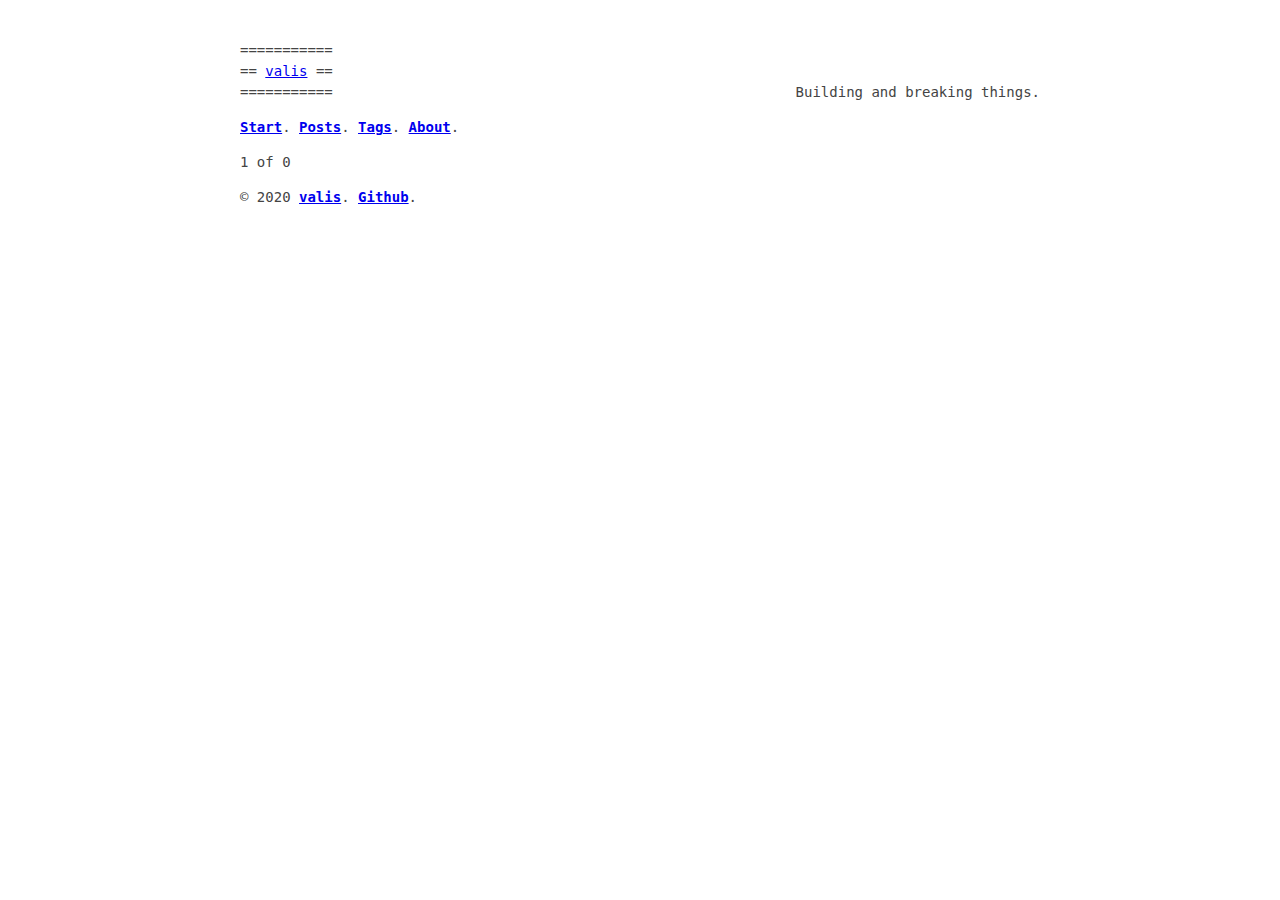
==== index.html @ dd1867c4 "Initial commit. Add about page." ====
<!DOCTYPE html>
<html lang="en-us">
<head>
	<meta name="generator" content="Hugo 0.76.5" />
	<meta charset="UTF-8">
	<meta name="viewport" content="width=device-width, initial-scale=1">
	<meta http-equiv="X-UA-Compatible" content="IE=edge">
	<style type=text/css>body{font-family:monospace;}</style>
	<title>valis</title>
	
	
	<link rel="stylesheet" href="/css/style.css">
	
	<link rel="alternate" type="application/rss+xml" href="/index.xml" title="valis">
</head>
<body>
	<header>
	===========<br>
	== <a href="http://val-is.github.io/">valis</a> ==<br>
	===========
	<div style="float: right;">Building and breaking things.</div><br>
	<p>
	<nav>
			<a href="/"><b>Start</b></a>.
			
			
			<a href="/posts/"><b>Posts</b></a>.
			
			<a href="/tags/"><b>Tags</b></a>.
			
			<a href="/about/"><b>About</b></a>.
			
	</nav>
	</p>
	
</header>

	
	<main>
		
		
		<div>

1 of 0

</div>

	</main>

	<footer>
	<p>&copy; 2020 <a href="http://val-is.github.io/"><b>valis</b></a>.
	<a href="https://github.com/val-is"><b>Github</b></a>.
	</p>
</footer>

</body>
</html>
---- css/style.css ----
html {overflow-y: scroll}
body{max-width:800px;margin:40px auto;padding:0 10px;font:14px/1.5 monospace;color:#444}h1,h2,h3{line-height:1.2}@media (prefers-color-scheme: dark){body{color:white;background:#444}a:link{color:#5bf}a:visited{color:#ccf}}
p > code{color: #FFFFFF; background:#000000; padding:2px}
pre{color: #FFFFFF; background:#000000; padding:24px; white-space: pre-wrap}
article{padding:24px 0}
.center {display: block;margin-left: auto;margin-right: auto;width: 100%;}
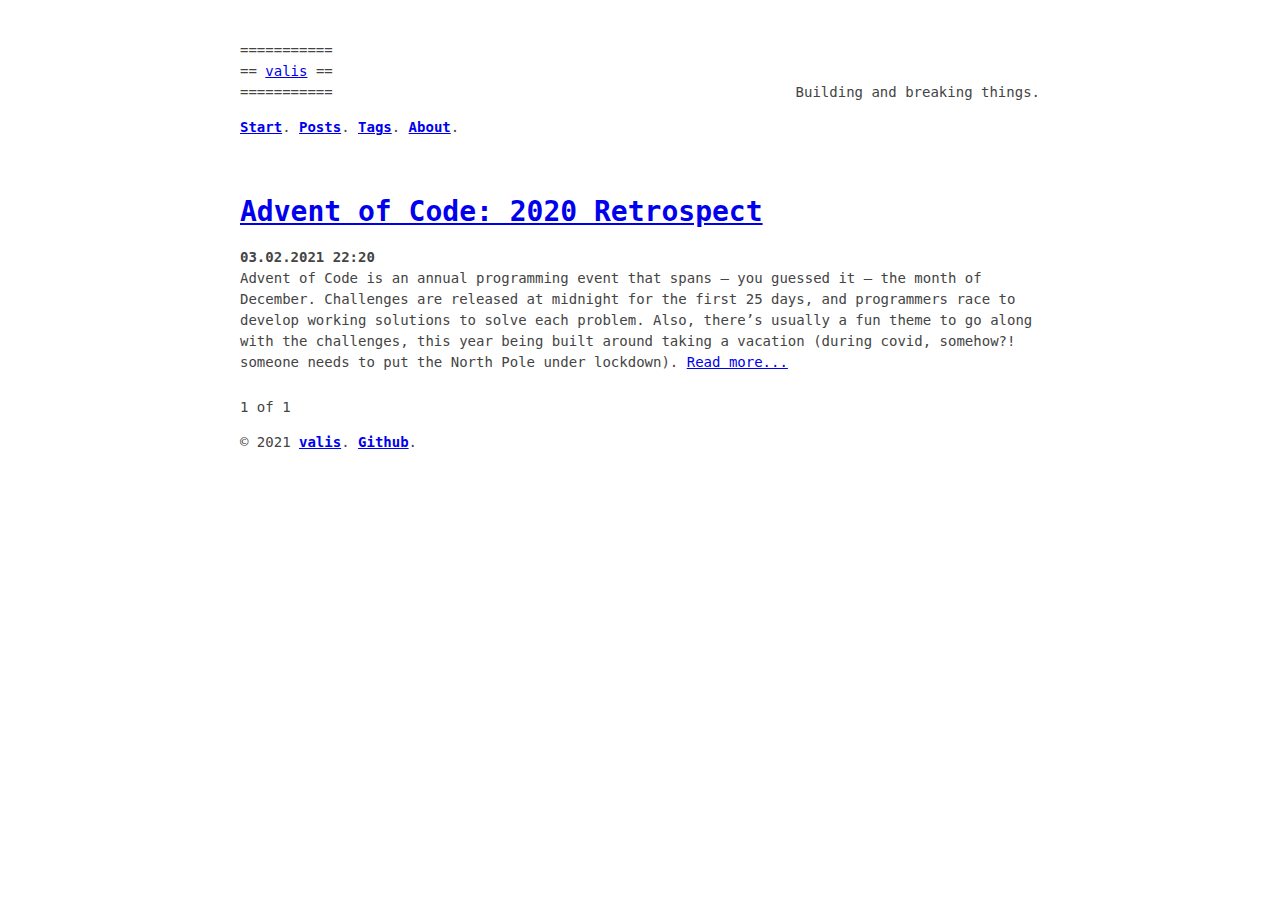
==== commit 34e06dd8: "Start AOC Writeup -- day 1" ====
--- a/index.html
+++ b/index.html
@@ -1,7 +1,7 @@
 <!DOCTYPE html>
 <html lang="en-us">
 <head>
-	<meta name="generator" content="Hugo 0.76.5" />
+	<meta name="generator" content="Hugo 0.80.0" />
 	<meta charset="UTF-8">
 	<meta name="viewport" content="width=device-width, initial-scale=1">
 	<meta http-equiv="X-UA-Compatible" content="IE=edge">
@@ -39,16 +39,29 @@
 	<main>
 		
 		
+			<article>
+	<h1><a href="http://val-is.github.io/posts/aoc2020/">Advent of Code: 2020 Retrospect</a></h1>
+	<b><time>03.02.2021 22:20</time></b>
+	
+	<div>
+		Advent of Code is an annual programming event that spans &ndash; you guessed it &ndash; the month of December. Challenges are released at midnight for the first 25 days, and programmers race to develop working solutions to solve each problem. Also, there&rsquo;s usually a fun theme to go along with the challenges, this year being built around taking a vacation (during covid, somehow?! someone needs to put the North Pole under lockdown).
+		
+			<a href="http://val-is.github.io/posts/aoc2020/">Read more...</a>
+		
+	</div>
+</article>
+
+		
 		<div>
 
-1 of 0
+1 of 1
 
 </div>
 
 	</main>
 
 	<footer>
-	<p>&copy; 2020 <a href="http://val-is.github.io/"><b>valis</b></a>.
+	<p>&copy; 2021 <a href="http://val-is.github.io/"><b>valis</b></a>.
 	<a href="https://github.com/val-is"><b>Github</b></a>.
 	</p>
 </footer>
--- a/css/style.css
+++ b/css/style.css
@@ -4,3 +4,6 @@
 pre{color: #FFFFFF; background:#000000; padding:24px; white-space: pre-wrap}
 article{padding:24px 0}
 .center {display: block;margin-left: auto;margin-right: auto;width: 100%;}
+figure{display:block;margin-left: auto;margin-right: auto;max-width: 100%; max-height: 100%;}
+figure.right{display:block;margin-right: 0; margin-left:1em; float:right;}
+figure.left{display:block;margin-right: 1em; margin-left:0; float:left;}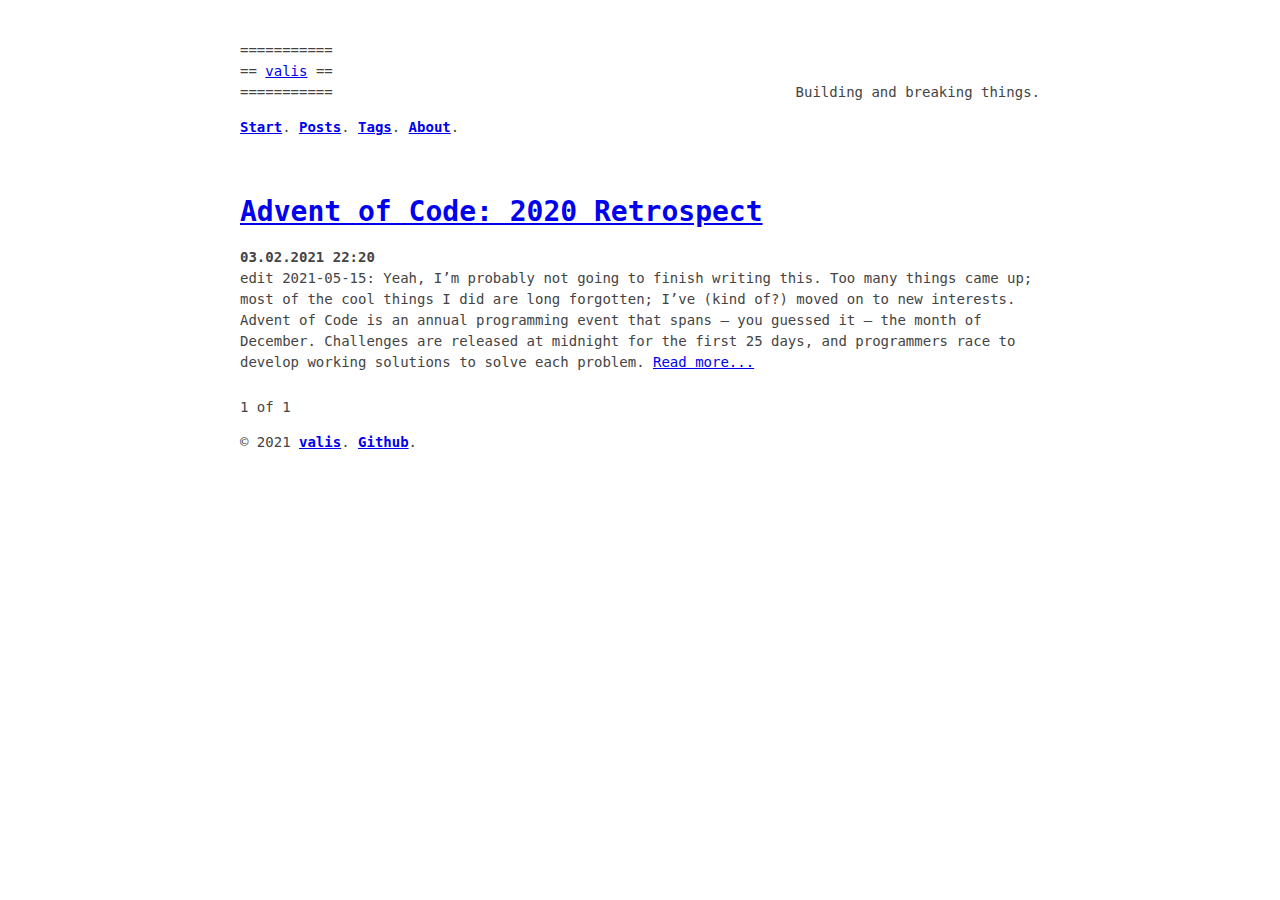
==== commit 6103e8b1: "Update AOC" ====
--- a/index.html
+++ b/index.html
@@ -1,7 +1,7 @@
 <!DOCTYPE html>
 <html lang="en-us">
 <head>
-	<meta name="generator" content="Hugo 0.80.0" />
+	<meta name="generator" content="Hugo 0.83.1" />
 	<meta charset="UTF-8">
 	<meta name="viewport" content="width=device-width, initial-scale=1">
 	<meta http-equiv="X-UA-Compatible" content="IE=edge">
@@ -44,7 +44,8 @@
 	<b><time>03.02.2021 22:20</time></b>
 	
 	<div>
-		Advent of Code is an annual programming event that spans &ndash; you guessed it &ndash; the month of December. Challenges are released at midnight for the first 25 days, and programmers race to develop working solutions to solve each problem. Also, there&rsquo;s usually a fun theme to go along with the challenges, this year being built around taking a vacation (during covid, somehow?! someone needs to put the North Pole under lockdown).
+		edit 2021-05-15: Yeah, I&rsquo;m probably not going to finish writing this. Too many things came up; most of the cool things I did are long forgotten; I&rsquo;ve (kind of?) moved on to new interests.
+Advent of Code is an annual programming event that spans &ndash; you guessed it &ndash; the month of December. Challenges are released at midnight for the first 25 days, and programmers race to develop working solutions to solve each problem.
 		
 			<a href="http://val-is.github.io/posts/aoc2020/">Read more...</a>
 		
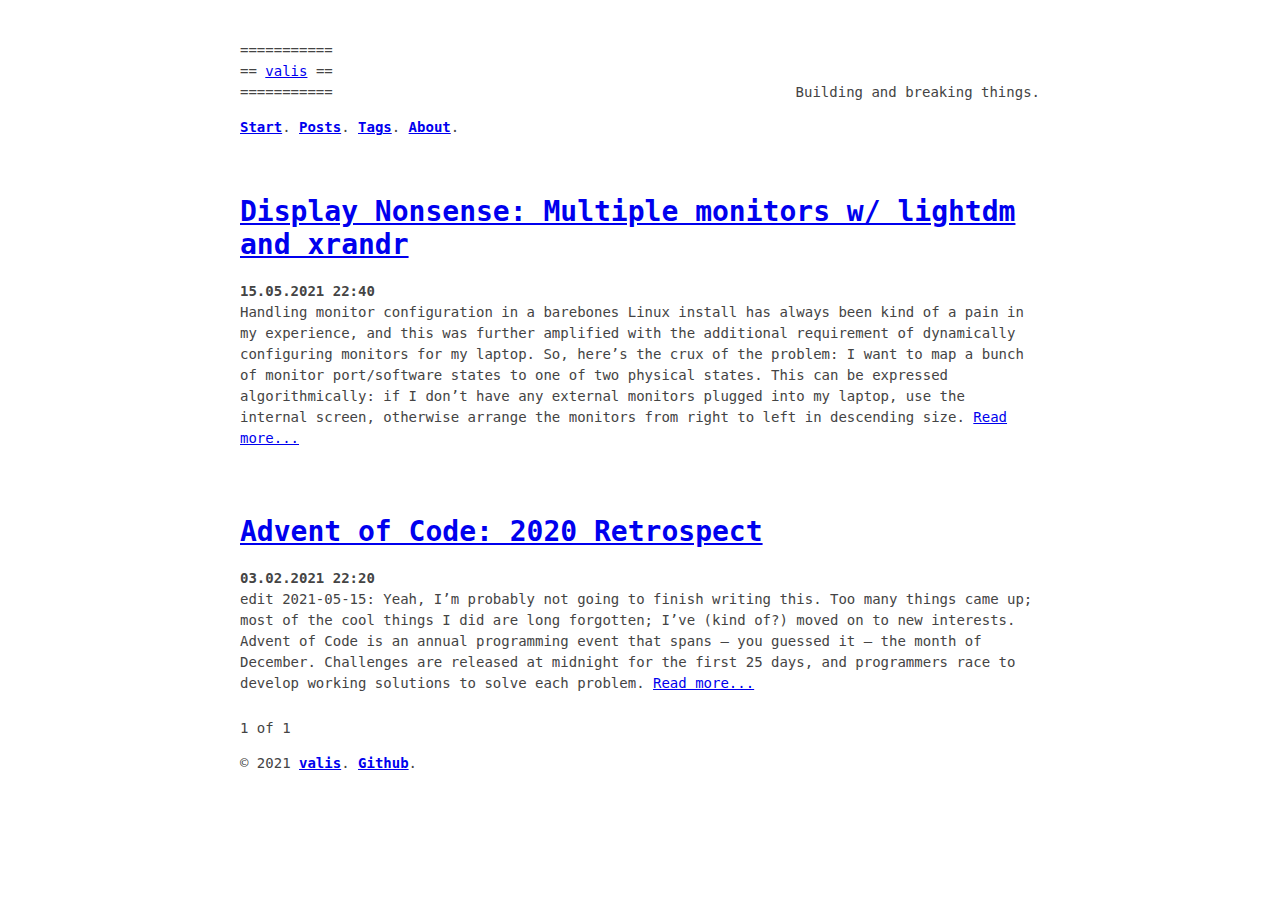
==== commit 5e9deee7: "Add display nonsense post" ====
--- a/index.html
+++ b/index.html
@@ -40,6 +40,20 @@
 		
 		
 			<article>
+	<h1><a href="http://val-is.github.io/posts/display-nonsense/">Display Nonsense: Multiple monitors w/ lightdm and xrandr</a></h1>
+	<b><time>15.05.2021 22:40</time></b>
+	
+	<div>
+		Handling monitor configuration in a barebones Linux install has always been kind of a pain in my experience, and this was further amplified with the additional requirement of dynamically configuring monitors for my laptop.
+So, here&rsquo;s the crux of the problem: I want to map a bunch of monitor port/software states to one of two physical states. This can be expressed algorithmically: if I don&rsquo;t have any external monitors plugged into my laptop, use the internal screen, otherwise arrange the monitors from right to left in descending size.
+		
+			<a href="http://val-is.github.io/posts/display-nonsense/">Read more...</a>
+		
+	</div>
+</article>
+
+		
+			<article>
 	<h1><a href="http://val-is.github.io/posts/aoc2020/">Advent of Code: 2020 Retrospect</a></h1>
 	<b><time>03.02.2021 22:20</time></b>
 	
